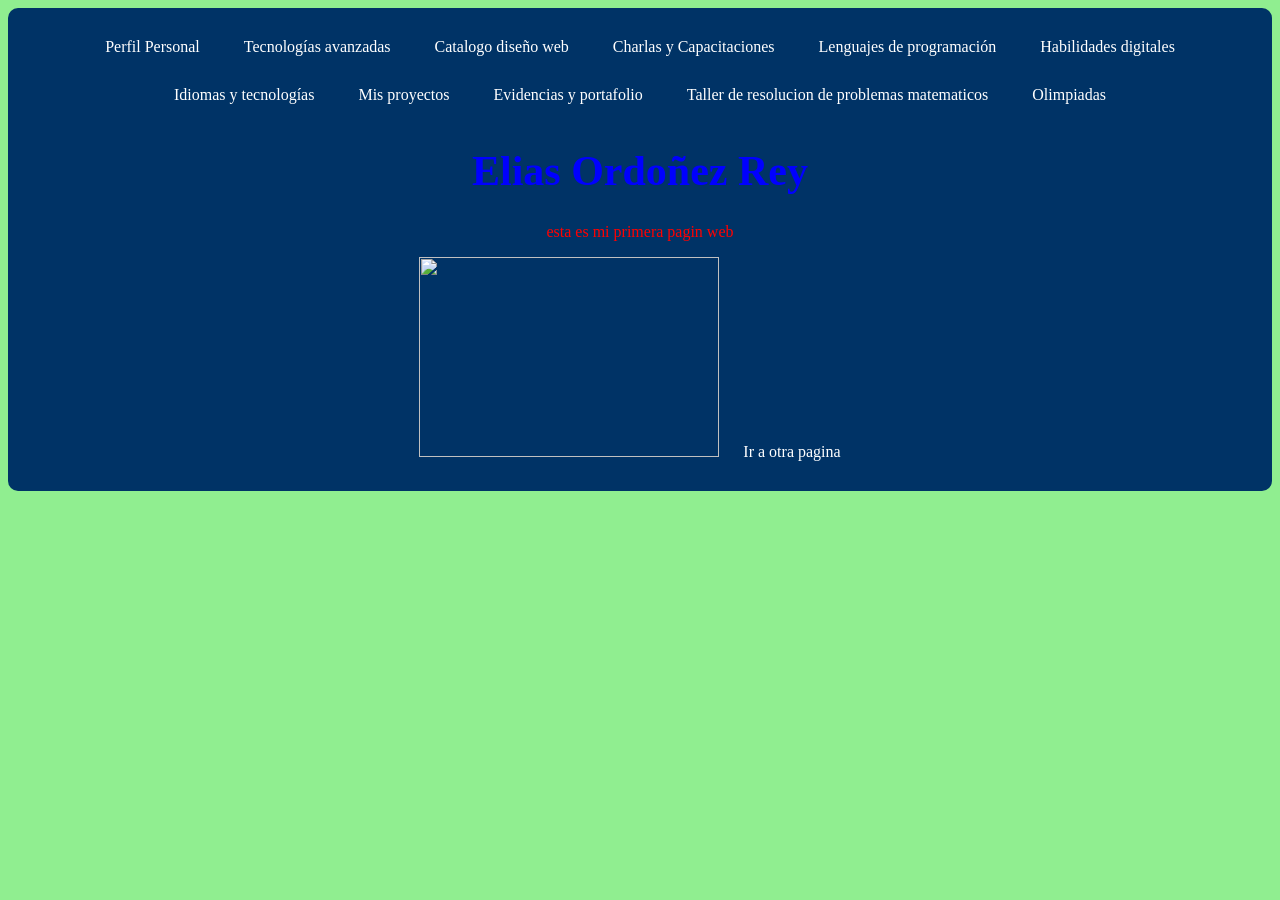
==== index.html @ 468bed04 "index.html" ====
<html>
<head>
  <link rel="stylesheet" href="css/main.css">
  <title>Portafolio personal</title>
</head>
<body>
<div class="menu">
<a href="perfil.html">Perfil Personal </a>
<a href="ta.html">Tecnologías avanzadas </a>
<a href="cdw.html">Catalogo diseño web </a>
<a href="cc.html">Charlas y Capacitaciones </a>
<a href="lp.html">Lenguajes de programación </a>
<a href="hd.html">Habilidades digitales </a>
<a href="it.html">Idiomas y tecnologías </a>
<a href="misproyectos.html">Mis proyectos </a>
<a href="portafolio.html">Evidencias y portafolio </a>
<a href="portafolio.html">Taller de resolucion de problemas matematicos </a>
<a href="portafolio.html">Olimpiadas </a>
 <br>
  <div>
  <h1> Elias Ordoñez Rey  </h1> 
</break>
<p> esta es mi primera pagin web  </p>
</break>
  <img src="img/foto1.jpg">
</break>
  <a href="segundapagina.html">Ir a otra pagina </a>
</body>

</html>
---- css/main.css ----
body{
background-color:lightgreen;
}

h1{
color:blue;
font-size:42px;
}

p{
color:red;
}

img{
width:300px;
height:200px;
}

.menu {
    background-color: #003366;
    padding: 15px;
    text-align: center;
    border-radius: 10px;
}

.menu a {
    color: white;
    text-decoration: none;
    padding: 10px 15px;
    margin: 5px;
    display: inline-block;
    border-radius: 5px;
    transition: 0.3s;
}

.menu a:hover {
    background-color: #00aaff;
}
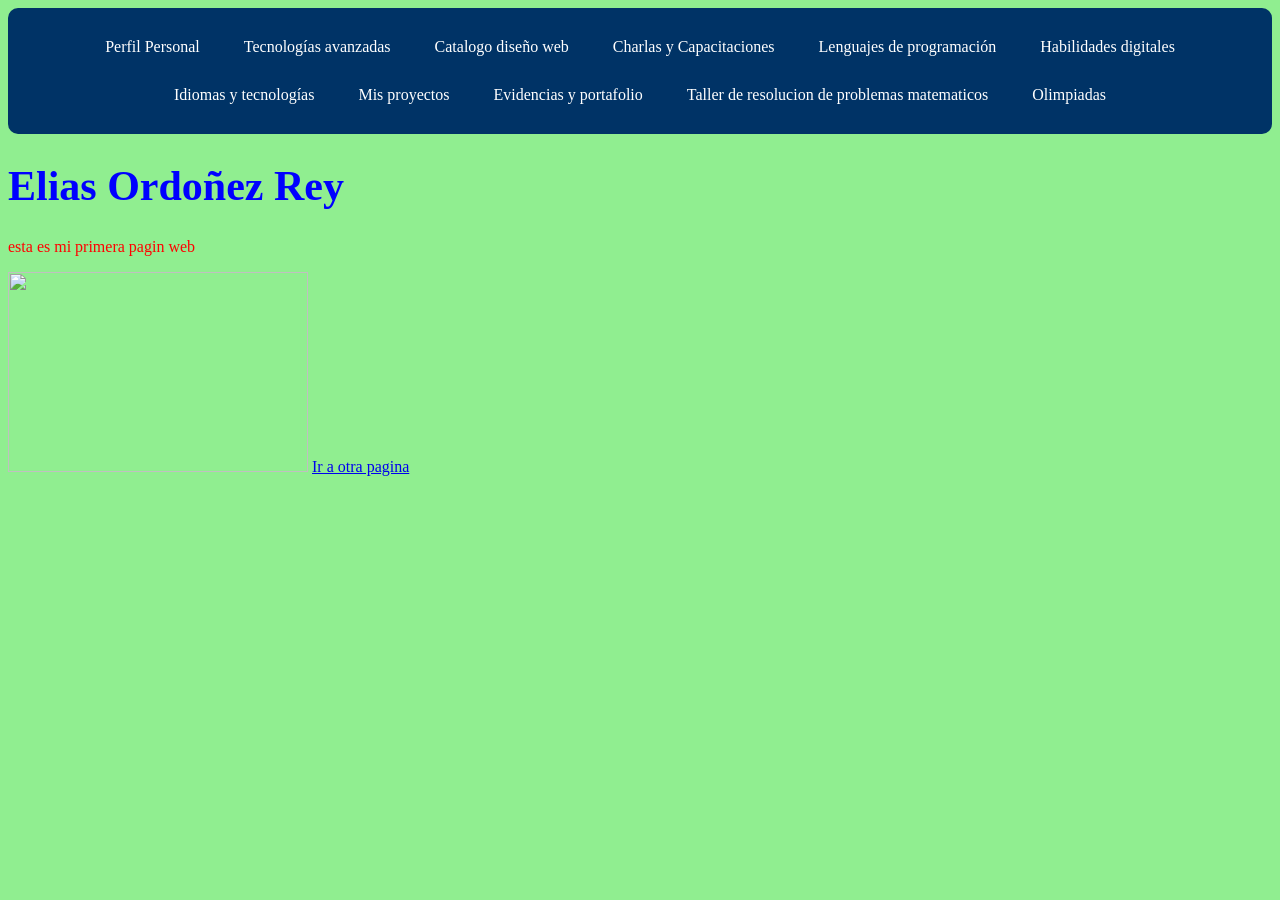
==== commit 56182221: "index.html" ====
--- a/index.html
+++ b/index.html
@@ -16,8 +16,8 @@
 <a href="portafolio.html">Evidencias y portafolio </a>
 <a href="portafolio.html">Taller de resolucion de problemas matematicos </a>
 <a href="portafolio.html">Olimpiadas </a>
- <br>
-  <div>
+<br>
+</div>
   <h1> Elias Ordoñez Rey  </h1> 
 </break>
 <p> esta es mi primera pagin web  </p>
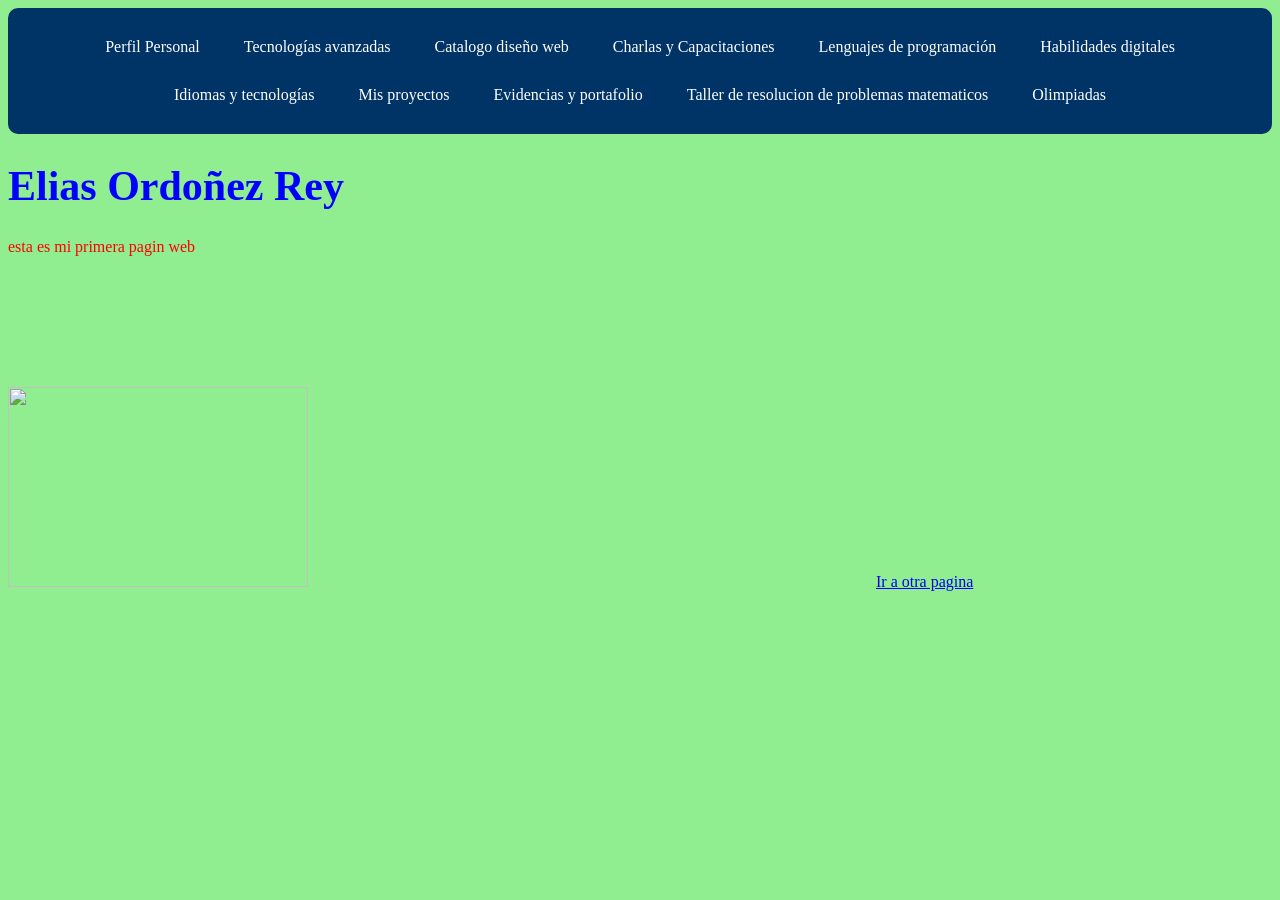
==== commit 4665e6ba: "index.html" ====
--- a/index.html
+++ b/index.html
@@ -24,6 +24,8 @@
 </break>
   <img src="img/foto1.jpg">
 </break>
+ <iframe width="560" height="315" src="https://www.youtube.com/embed/p7YpVl35pac?si=RqQEFge-zNV6Bkcy" title="YouTube video player" frameborder="0" allow="accelerometer; autoplay; clipboard-write; encrypted-media; gyroscope; picture-in-picture; web-share" referrerpolicy="strict-origin-when-cross-origin" allowfullscreen></iframe>
+</break>
   <a href="segundapagina.html">Ir a otra pagina </a>
 </body>
 
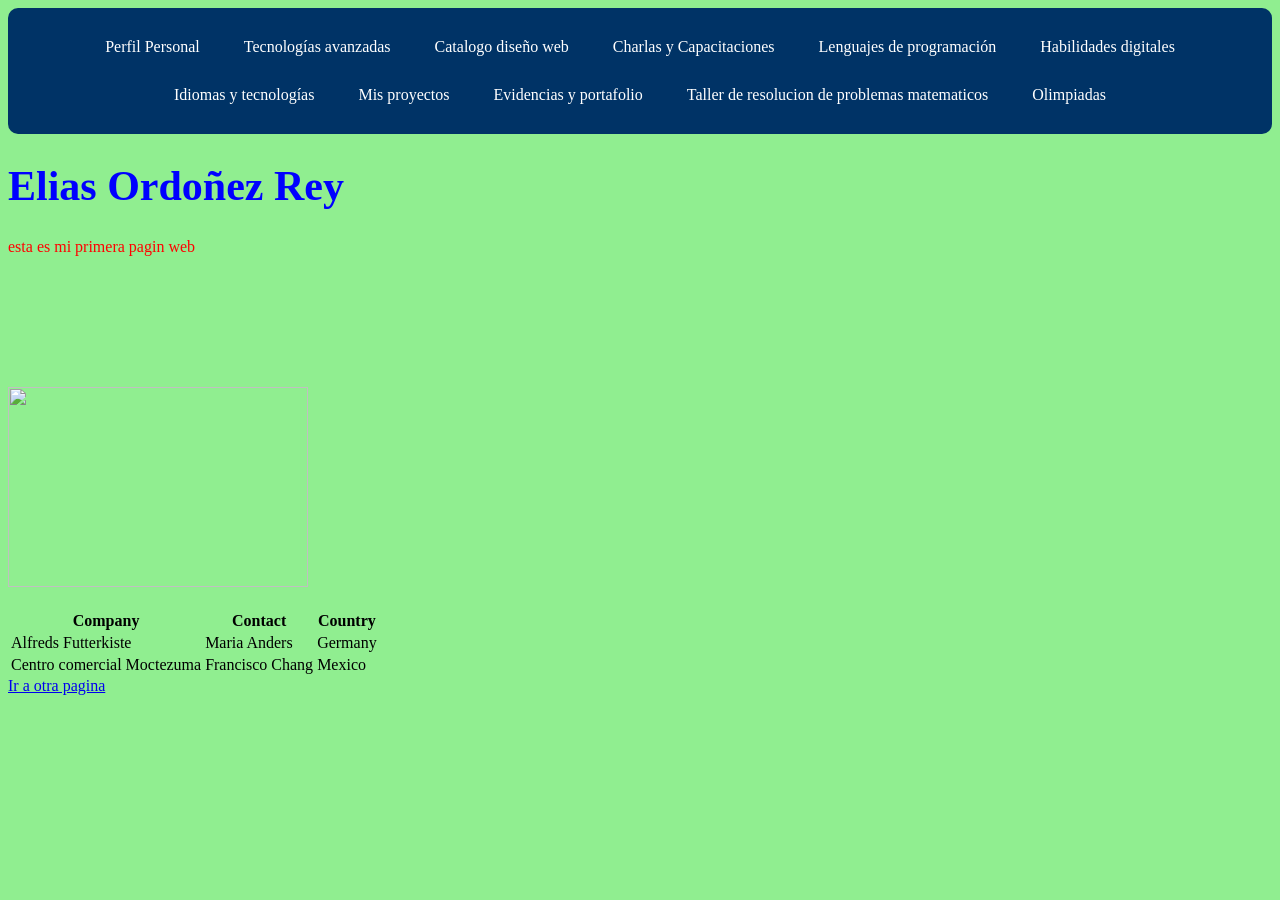
==== commit 38321961: "index.html" ====
--- a/index.html
+++ b/index.html
@@ -25,7 +25,26 @@
   <img src="img/foto1.jpg">
 </break>
  <iframe width="560" height="315" src="https://www.youtube.com/embed/p7YpVl35pac?si=RqQEFge-zNV6Bkcy" title="YouTube video player" frameborder="0" allow="accelerometer; autoplay; clipboard-write; encrypted-media; gyroscope; picture-in-picture; web-share" referrerpolicy="strict-origin-when-cross-origin" allowfullscreen></iframe>
-</break>
+<br>
+<br>  
+ <table>
+  <tr>
+    <th>Company</th>
+    <th>Contact</th>
+    <th>Country</th>
+  </tr>
+  <tr>
+    <td>Alfreds Futterkiste</td>
+    <td>Maria Anders</td>
+    <td>Germany</td>
+  </tr>
+  <tr>
+    <td>Centro comercial Moctezuma</td>
+    <td>Francisco Chang</td>
+    <td>Mexico</td>
+  </tr>
+</table>
+</break>  
   <a href="segundapagina.html">Ir a otra pagina </a>
 </body>
 
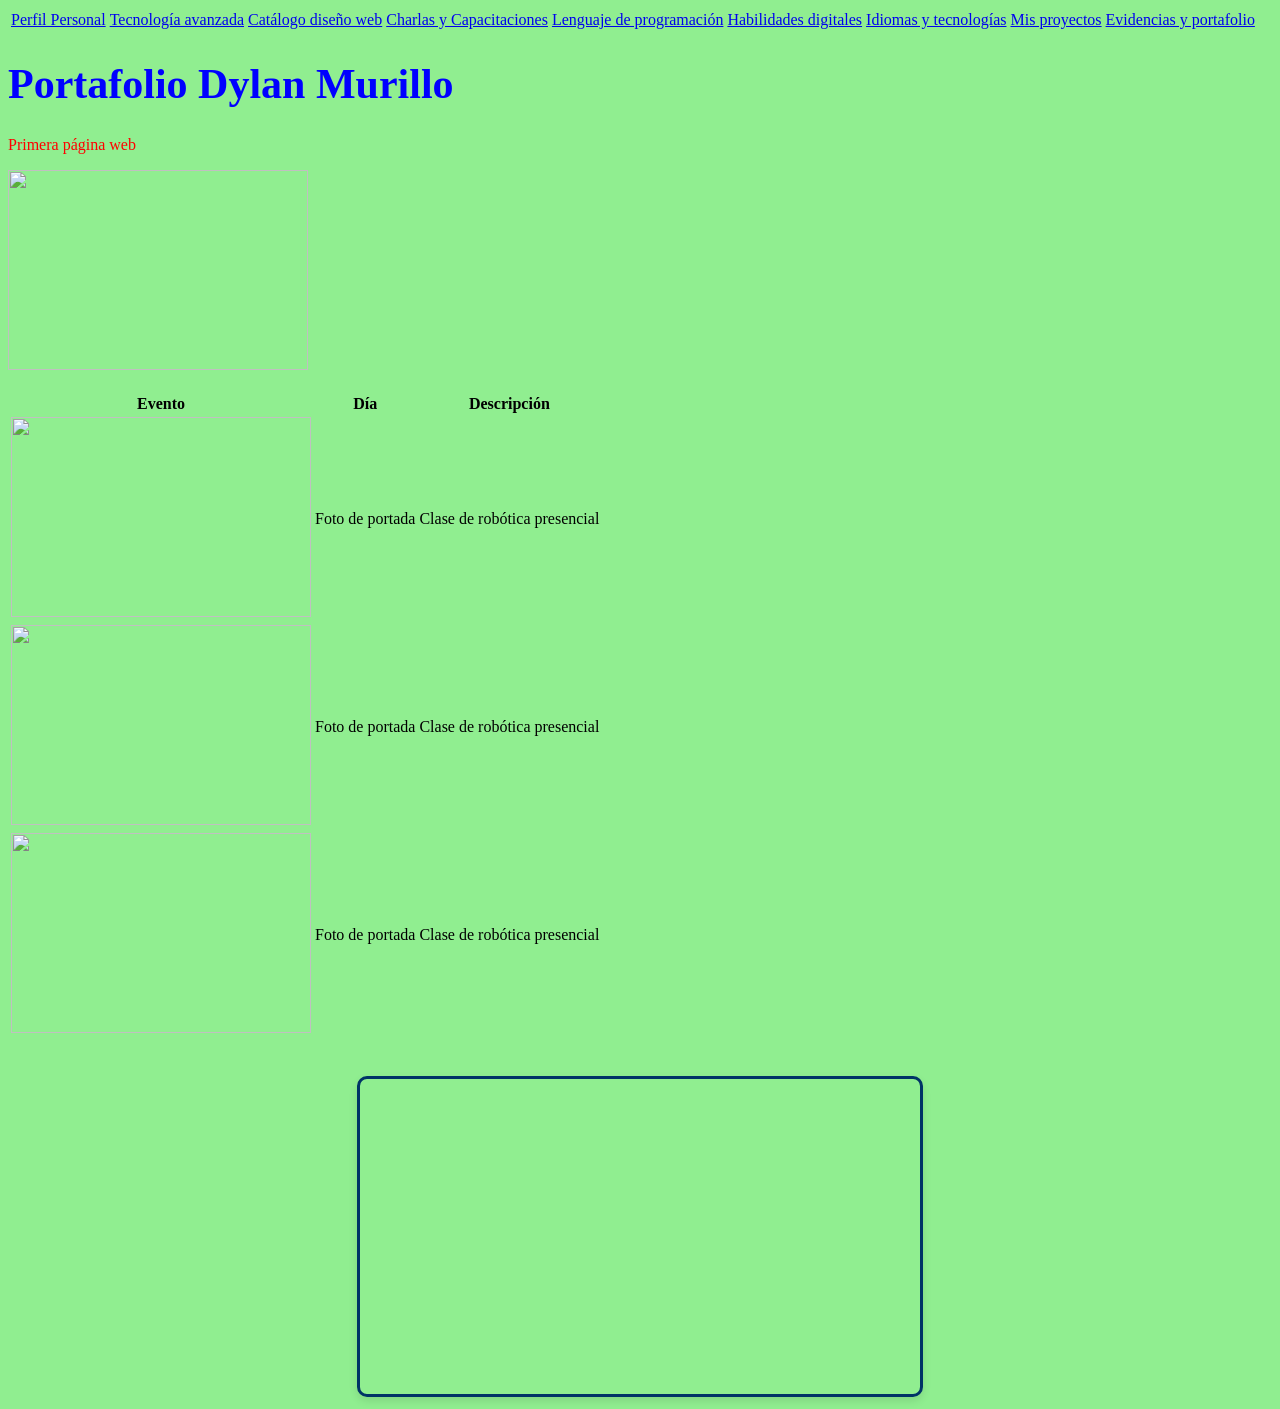
==== commit 7abd27be: "index.html" ====
--- a/index.html
+++ b/index.html
@@ -1,52 +1,72 @@
-<html>
+<!DOCTYPE html>
+<html lang="es">
 <head>
-  <link rel="stylesheet" href="css/main.css">
-  <title>Portafolio personal</title>
+    <meta charset="UTF-8">
+    <link rel="stylesheet" href="css/main.css">
+    <title>Portafolio personal</title>
 </head>
 <body>
-<div class="menu">
-<a href="perfil.html">Perfil Personal </a>
-<a href="ta.html">Tecnologías avanzadas </a>
-<a href="cdw.html">Catalogo diseño web </a>
-<a href="cc.html">Charlas y Capacitaciones </a>
-<a href="lp.html">Lenguajes de programación </a>
-<a href="hd.html">Habilidades digitales </a>
-<a href="it.html">Idiomas y tecnologías </a>
-<a href="misproyectos.html">Mis proyectos </a>
-<a href="portafolio.html">Evidencias y portafolio </a>
-<a href="portafolio.html">Taller de resolucion de problemas matematicos </a>
-<a href="portafolio.html">Olimpiadas </a>
-<br>
-</div>
-  <h1> Elias Ordoñez Rey  </h1> 
-</break>
-<p> esta es mi primera pagin web  </p>
-</break>
-  <img src="img/foto1.jpg">
-</break>
- <iframe width="560" height="315" src="https://www.youtube.com/embed/p7YpVl35pac?si=RqQEFge-zNV6Bkcy" title="YouTube video player" frameborder="0" allow="accelerometer; autoplay; clipboard-write; encrypted-media; gyroscope; picture-in-picture; web-share" referrerpolicy="strict-origin-when-cross-origin" allowfullscreen></iframe>
-<br>
-<br>  
- <table>
+
+<table class="tabla-menu">
   <tr>
-    <th>Company</th>
-    <th>Contact</th>
-    <th>Country</th>
-  </tr>
-  <tr>
-    <td>Alfreds Futterkiste</td>
-    <td>Maria Anders</td>
-    <td>Germany</td>
-  </tr>
-  <tr>
-    <td>Centro comercial Moctezuma</td>
-    <td>Francisco Chang</td>
-    <td>Mexico</td>
+   <td><a href="paginasportafolio/perfil.html">Perfil Personal</a></td>
+    <td><a href="paginasportafolio/ta.html">Tecnología avanzada</a></td>
+    <td><a href="paginasportafolio/cdw.html">Catálogo diseño web</a></td>
+    <td><a href="paginasportafolio/cc.html">Charlas y Capacitaciones</a></td>
+    <td><a href="paginasportafolio/lp.html">Lenguaje de programación</a></td>
+    <td><a href="paginasportafolio/hd.html">Habilidades digitales</a></td>
+    <td><a href="paginasportafolio/it.html">Idiomas y tecnologías</a></td>
+    <td><a href="paginasportafolio/misproyectos.html">Mis proyectos</a></td>
+    <td><a href="paginasportafolio/portafolio.html">Evidencias y portafolio</a></td>
   </tr>
 </table>
-</break>  
-  <a href="segundapagina.html">Ir a otra pagina </a>
-</body>
 
+    <h1>Portafolio Dylan Murillo</h1>
+    <p>Primera página web</p>
+
+    <img src="img/pasta.jpeg" width="400" height="400">
+
+    <br>
+    <br>
+   <table>
+        <thead>
+            <tr>
+                <th>Evento</th>
+                <th>Día</th>
+                <th>Descripción</th>
+            </tr>
+        </thead>
+        <tbody>
+            <tr>
+                <td><img src="img/hola.jpg" class="foto-tabla"></td>
+                <td>Foto de portada</td>
+                <td>Clase de robótica presencial</td>
+            </tr>
+            <tr>
+                <td><img src="img/hola.jpg" class="foto-tabla"></td>
+                <td>Foto de portada</td>
+                <td>Clase de robótica presencial</td>
+            </tr>
+            <tr>
+                <td><img src="img/hola.jpg" class="foto-tabla"></td>
+                <td>Foto de portada</td>
+                <td>Clase de robótica presencial</td>
+            </tr>
+        </tbody>
+    </table>
+    <br><br>
+    <div style="text-align: center; margin-bottom: 5px;">
+        <iframe width="560" height="315" 
+                src="https://youtu.be/bHOrWkkXWmM?si=zDBOaXxo85eHHRbl"
+                title="Reproductor de video" 
+                frameborder="0" 
+                allow="accelerometer; autoplay; clipboard-write; encrypted-media; gyroscope; picture-in-picture" 
+                allowfullscreen 
+                style="border: 3px solid #003366; border-radius: 10px; box-shadow: 0 4px 8px rgba(0,0,0,0.1);">
+        </iframe>
+    </div>
+    </body>
+</html>
+    </body>
 </html>
 
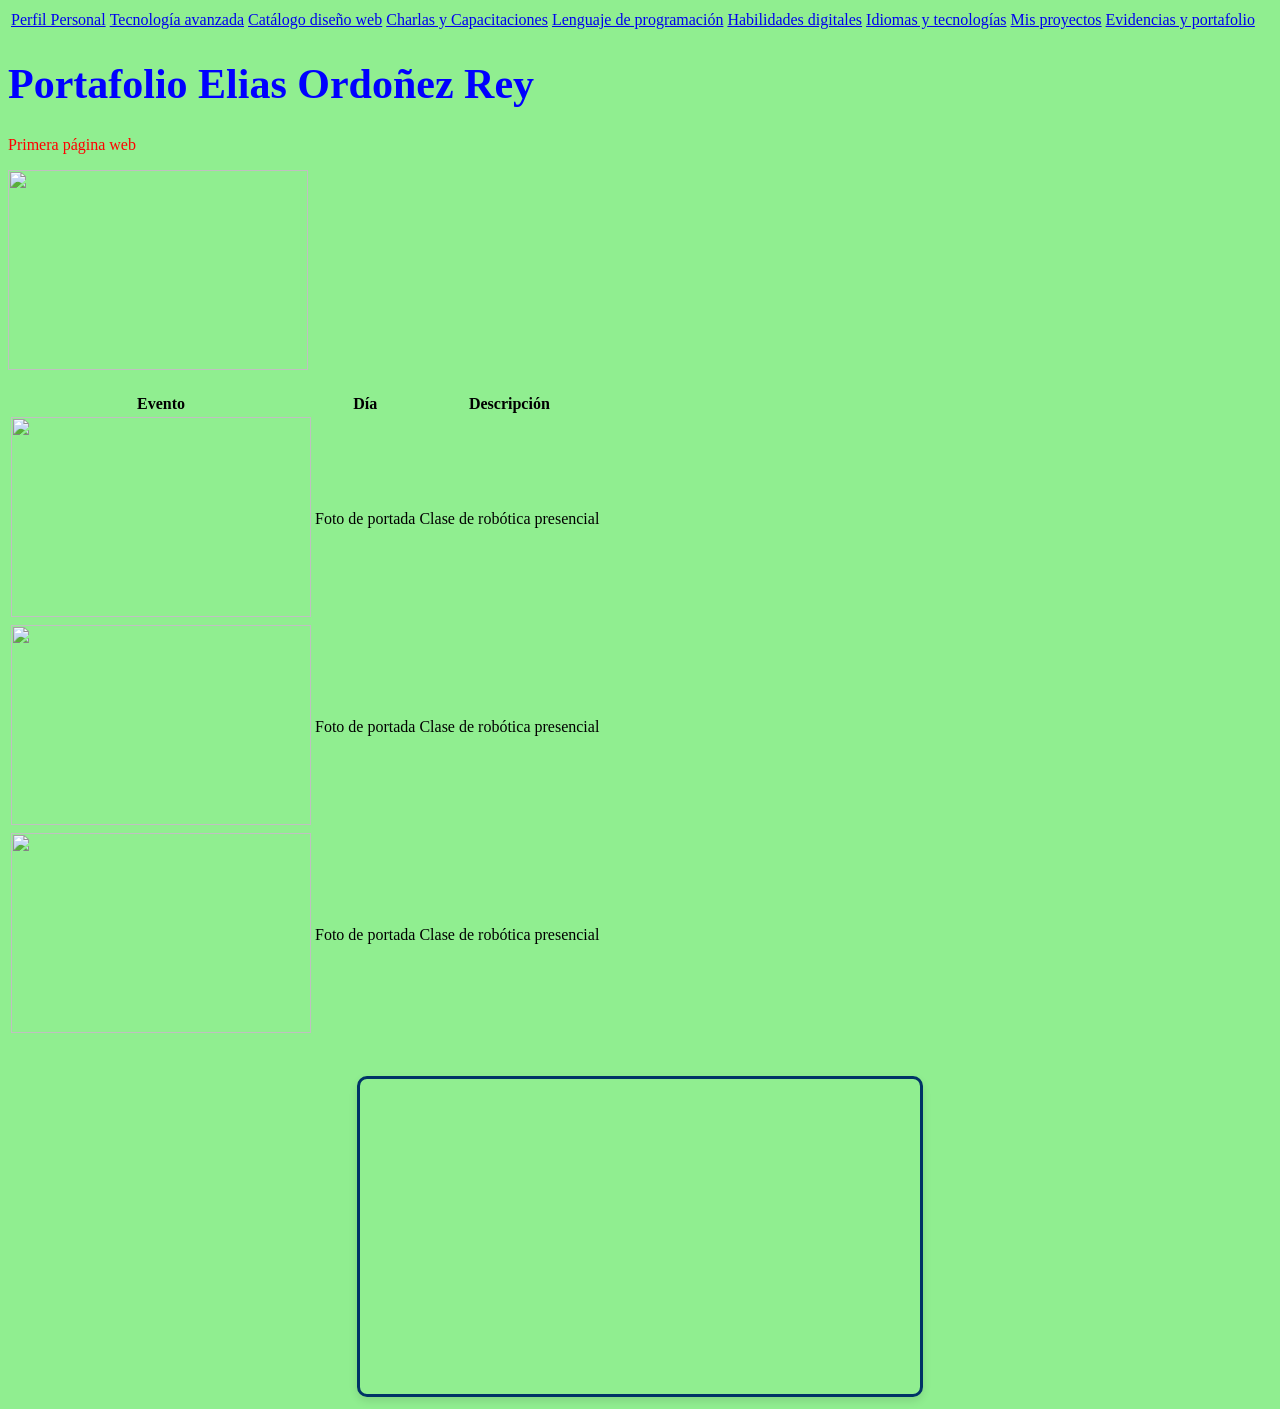
==== commit b865bd1b: "index.html" ====
--- a/index.html
+++ b/index.html
@@ -21,7 +21,7 @@
   </tr>
 </table>
 
-    <h1>Portafolio Dylan Murillo</h1>
+    <h1>Portafolio Elias Ordoñez Rey</h1>
     <p>Primera página web</p>
 
     <img src="img/pasta.jpeg" width="400" height="400">
@@ -57,7 +57,7 @@
     <br><br>
     <div style="text-align: center; margin-bottom: 5px;">
         <iframe width="560" height="315" 
-                src="https://youtu.be/bHOrWkkXWmM?si=zDBOaXxo85eHHRbl"
+                src="https://youtu.be/p7YpVl35pac?si=Jzrild6FqYfhATZJ"
                 title="Reproductor de video" 
                 frameborder="0" 
                 allow="accelerometer; autoplay; clipboard-write; encrypted-media; gyroscope; picture-in-picture" 
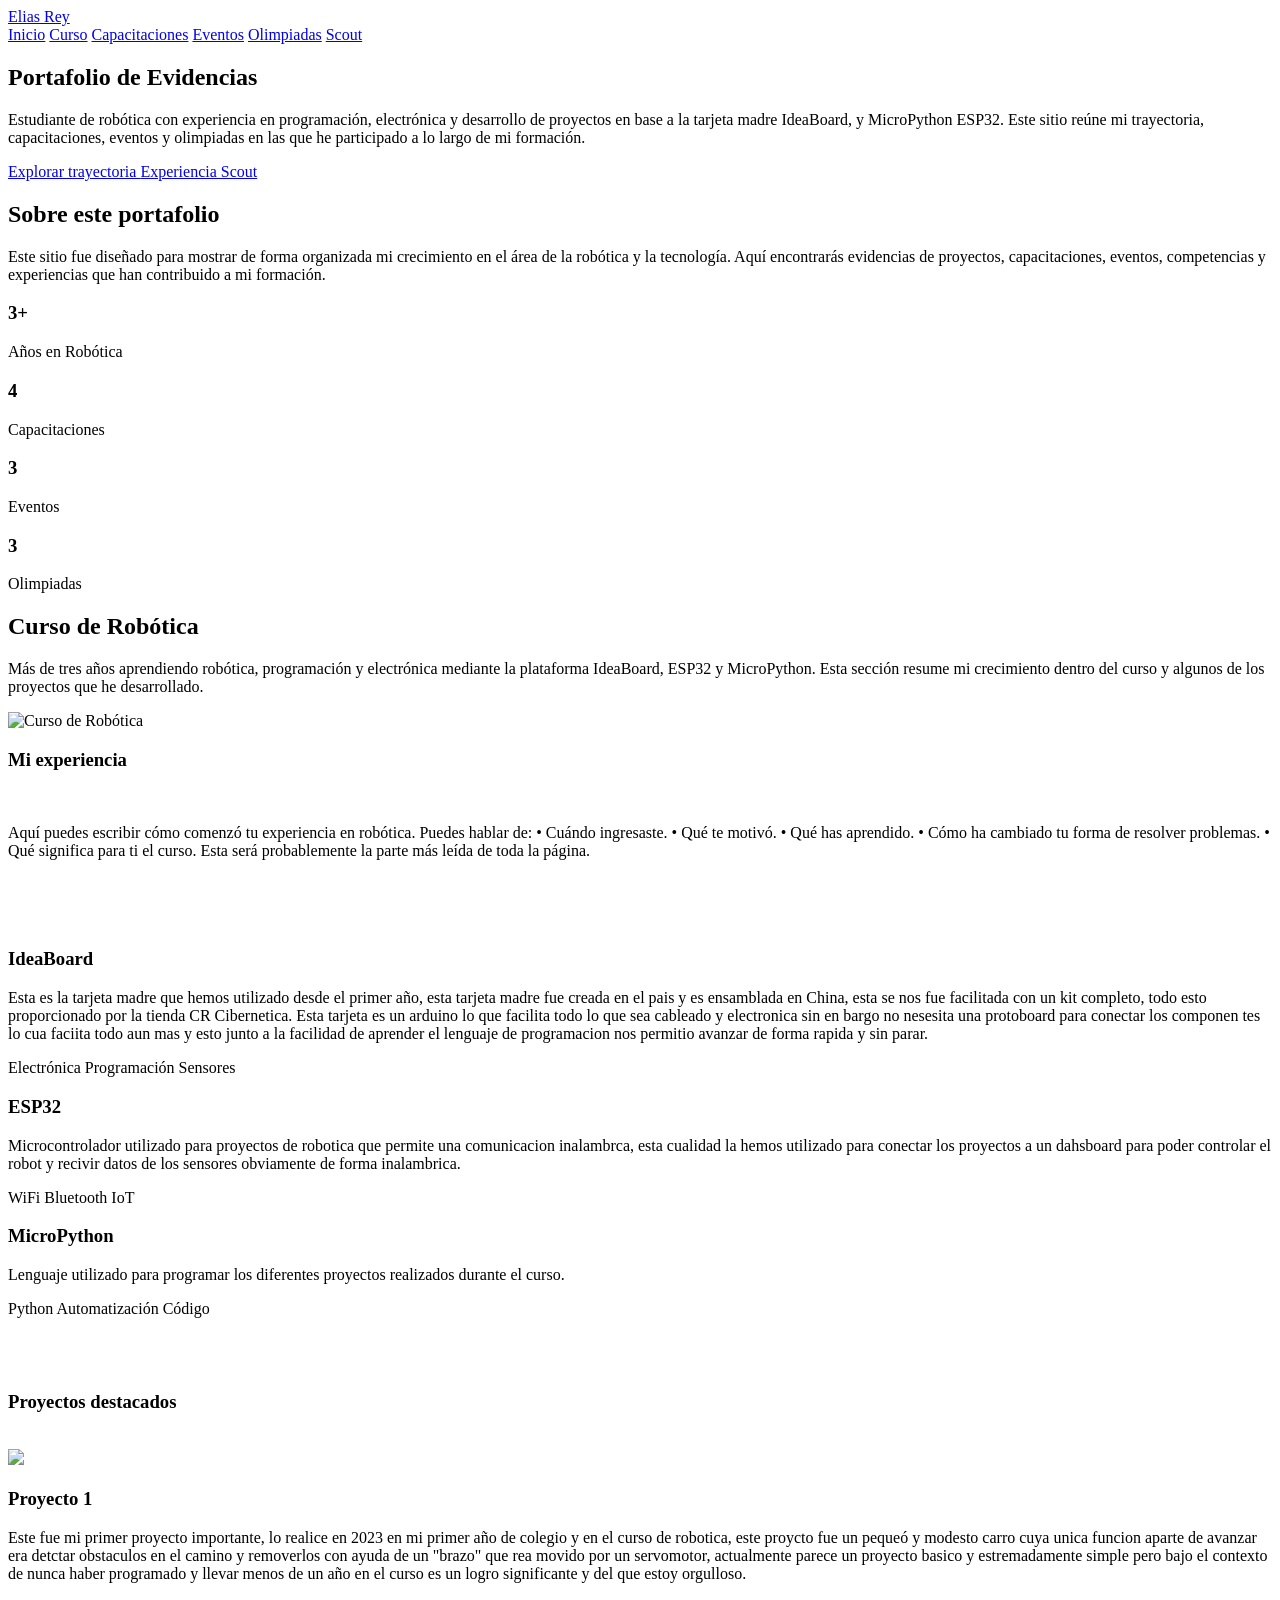
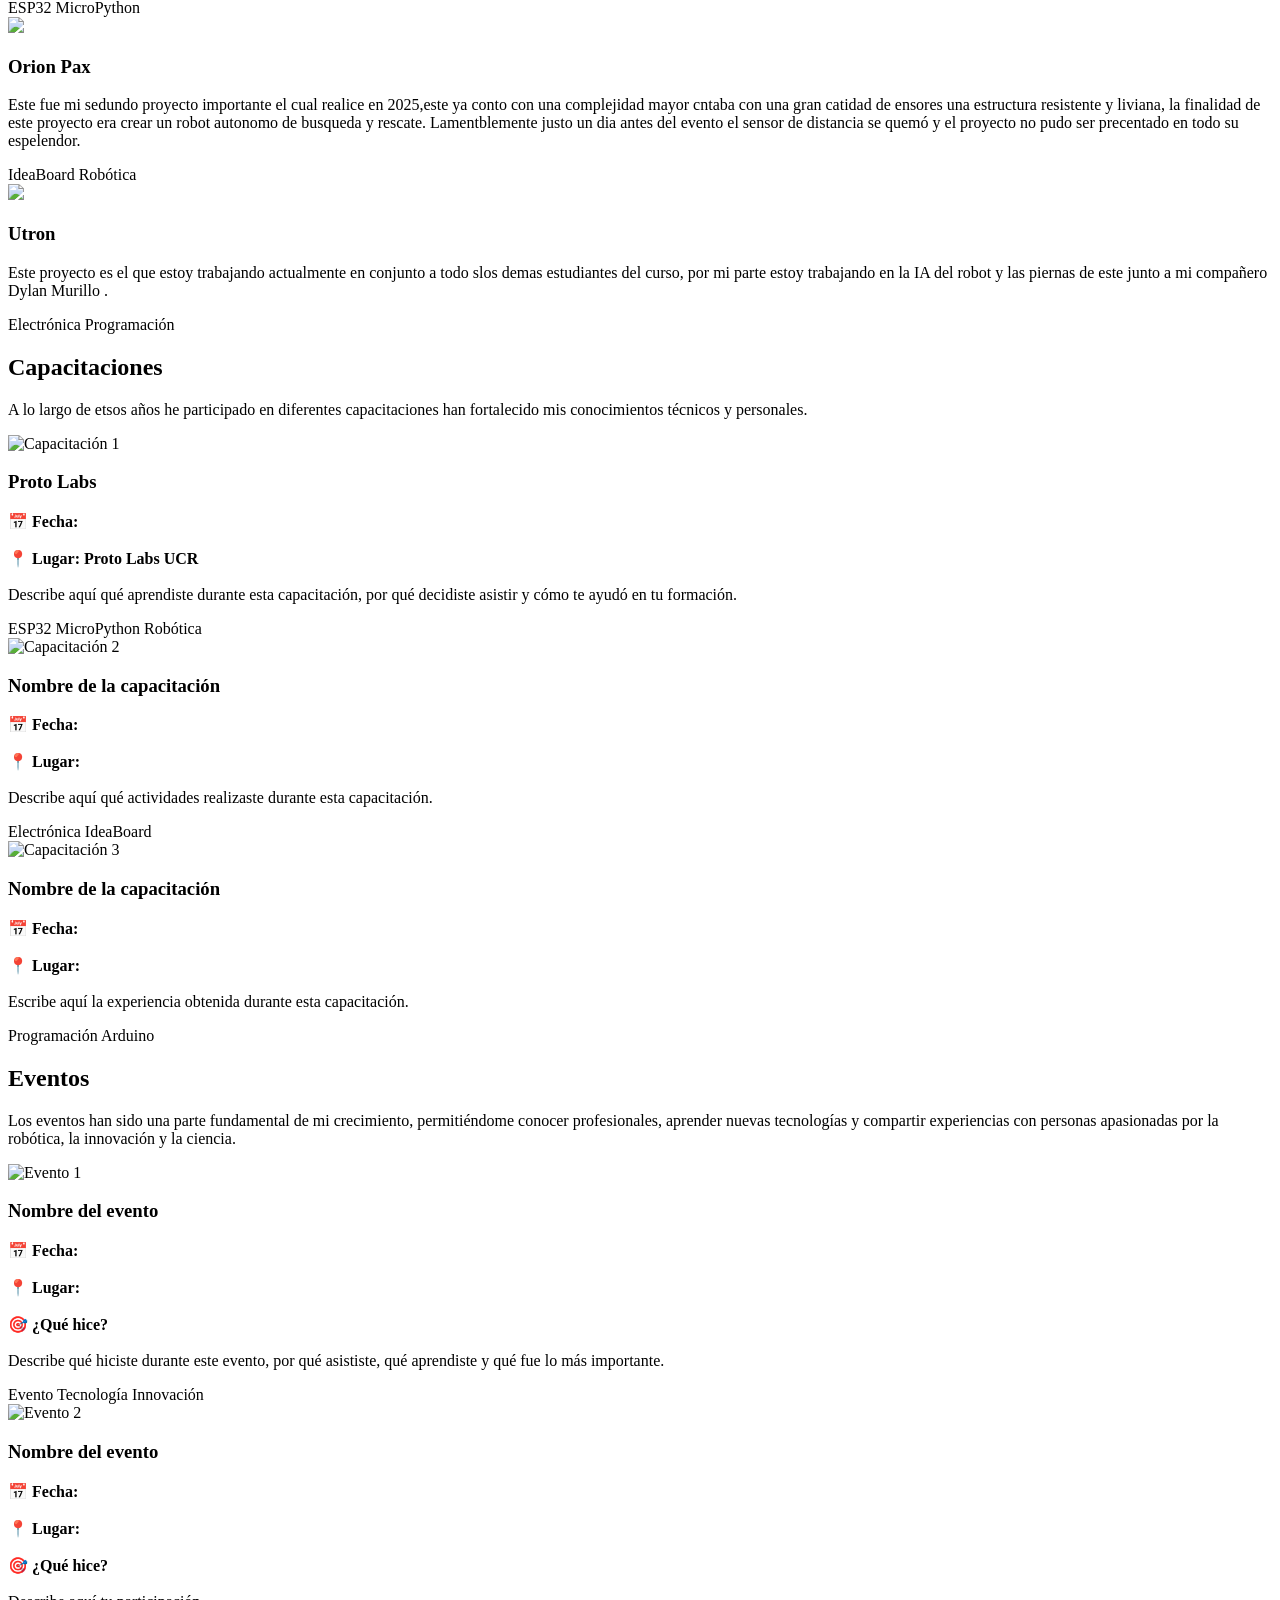
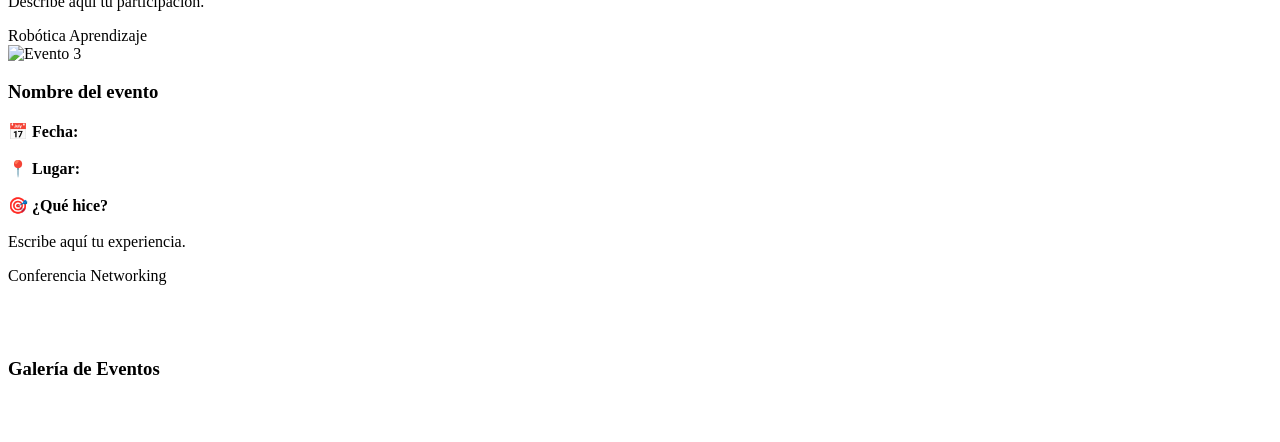
==== commit 720ae78e: "index.html" ====
--- a/index.html
+++ b/index.html
@@ -1,72 +1,1000 @@
 <!DOCTYPE html>
 <html lang="es">
+
 <head>
+
     <meta charset="UTF-8">
-    <link rel="stylesheet" href="css/main.css">
-    <title>Portafolio personal</title>
+
+    <meta name="viewport" content="width=device-width, initial-scale=1.0">
+
+    <title>Elias Rey | Portafolio de Evidencias</title>
+
+    <link rel="stylesheet" href="css/style.css">
+
+    <!-- ICONOS -->
+
+    <link rel="stylesheet"
+    href="https://cdnjs.cloudflare.com/ajax/libs/font-awesome/6.5.2/css/all.min.css">
+
+    <!-- FUENTE -->
+
+    <link rel="preconnect" href="https://fonts.googleapis.com">
+
+    <link rel="preconnect" href="https://fonts.gstatic.com" crossorigin>
+
 </head>
+
 <body>
 
-<table class="tabla-menu">
-  <tr>
-   <td><a href="paginasportafolio/perfil.html">Perfil Personal</a></td>
-    <td><a href="paginasportafolio/ta.html">Tecnología avanzada</a></td>
-    <td><a href="paginasportafolio/cdw.html">Catálogo diseño web</a></td>
-    <td><a href="paginasportafolio/cc.html">Charlas y Capacitaciones</a></td>
-    <td><a href="paginasportafolio/lp.html">Lenguaje de programación</a></td>
-    <td><a href="paginasportafolio/hd.html">Habilidades digitales</a></td>
-    <td><a href="paginasportafolio/it.html">Idiomas y tecnologías</a></td>
-    <td><a href="paginasportafolio/misproyectos.html">Mis proyectos</a></td>
-    <td><a href="paginasportafolio/portafolio.html">Evidencias y portafolio</a></td>
-  </tr>
-</table>
-
-    <h1>Portafolio Elias Ordoñez Rey</h1>
-    <p>Primera página web</p>
-
-    <img src="img/pasta.jpeg" width="400" height="400">
-
-    <br>
-    <br>
-   <table>
-        <thead>
-            <tr>
-                <th>Evento</th>
-                <th>Día</th>
-                <th>Descripción</th>
-            </tr>
-        </thead>
-        <tbody>
-            <tr>
-                <td><img src="img/hola.jpg" class="foto-tabla"></td>
-                <td>Foto de portada</td>
-                <td>Clase de robótica presencial</td>
-            </tr>
-            <tr>
-                <td><img src="img/hola.jpg" class="foto-tabla"></td>
-                <td>Foto de portada</td>
-                <td>Clase de robótica presencial</td>
-            </tr>
-            <tr>
-                <td><img src="img/hola.jpg" class="foto-tabla"></td>
-                <td>Foto de portada</td>
-                <td>Clase de robótica presencial</td>
-            </tr>
-        </tbody>
-    </table>
-    <br><br>
-    <div style="text-align: center; margin-bottom: 5px;">
-        <iframe width="560" height="315" 
-                src="https://youtu.be/p7YpVl35pac?si=Jzrild6FqYfhATZJ"
-                title="Reproductor de video" 
-                frameborder="0" 
-                allow="accelerometer; autoplay; clipboard-write; encrypted-media; gyroscope; picture-in-picture" 
-                allowfullscreen 
-                style="border: 3px solid #003366; border-radius: 10px; box-shadow: 0 4px 8px rgba(0,0,0,0.1);">
-        </iframe>
-    </div>
-    </body>
-</html>
-    </body>
-</html>
-
+<!--====================================================
+                BARRA DE PROGRESO
+=====================================================-->
+
+<div class="progress-bar" id="progressBar"></div>
+
+<!--====================================================
+                    HEADER
+=====================================================-->
+
+<header id="header">
+
+<nav>
+
+<a href="#" class="logo">
+
+Elias Rey
+
+</a>
+
+<div class="menu">
+
+<a href="#inicio">Inicio</a>
+
+<a href="#robotica">Curso</a>
+
+<a href="#capacitaciones">Capacitaciones</a>
+
+<a href="#eventos">Eventos</a>
+
+<a href="#olimpiadas">Olimpiadas</a>
+
+<a href="scout.html">Scout</a>
+
+</div>
+
+</nav>
+
+</header>
+
+<!--====================================================
+                    HERO
+=====================================================-->
+
+<section class="hero" id="inicio">
+
+<div class="hero-container">
+
+<div class="hero-text fade-left">
+
+<h1>
+
+Portafolio de
+
+<span>Evidencias</span>
+
+</h1>
+
+<p>
+
+Estudiante de robótica con experiencia en programación, electrónica y desarrollo de proyectos en base a la tarjeta madre IdeaBoard, y MicroPython ESP32.
+
+Este sitio reúne mi trayectoria, capacitaciones, eventos y olimpiadas en las que he participado a lo largo de mi formación.
+
+</p>
+
+<div class="hero-buttons">
+
+<a href="#robotica" class="btn">
+
+Explorar trayectoria
+
+</a>
+
+<a href="scout.html" class="btn-outline">
+
+Experiencia Scout
+
+</a>
+
+</div>
+
+</div>
+
+<div class="hero-card fade-right">
+
+<h2>
+
+Sobre este portafolio
+
+</h2>
+
+<p>
+
+Este sitio fue diseñado para mostrar de forma organizada mi crecimiento en el área de la robótica y la tecnología.
+
+Aquí encontrarás evidencias de proyectos, capacitaciones, eventos, competencias y experiencias que han contribuido a mi formación.
+
+</p>
+
+</div>
+
+</div>
+
+</section>
+
+<!--====================================================
+                ESTADÍSTICAS
+=====================================================-->
+
+<section>
+
+<div class="stats">
+
+<div class="stat">
+
+<h3>
+
+3+
+
+</h3>
+
+<p>
+
+Años en Robótica
+
+</p>
+
+</div>
+
+<div class="stat">
+
+<h3>
+4
+</h3>
+
+<p>
+
+Capacitaciones
+
+</p>
+
+</div>
+
+<div class="stat">
+
+<h3>
+
+3
+
+</h3>
+
+<p>
+
+Eventos
+
+</p>
+
+</div>
+
+<div class="stat">
+
+<h3>
+
+3
+
+</h3>
+
+<p>
+
+Olimpiadas
+
+</p>
+
+</div>
+
+</div>
+
+</section>
+<!--====================================================
+                CURSO DE ROBÓTICA
+=====================================================-->
+
+<section id="robotica">
+
+<div class="divider"></div>
+
+<h2 class="section-title">
+
+Curso de Robótica
+
+</h2>
+
+<p class="section-subtitle">
+
+Más de tres años aprendiendo robótica, programación y electrónica mediante la plataforma IdeaBoard, ESP32 y MicroPython. Esta sección resume mi crecimiento dentro del curso y algunos de los proyectos que he desarrollado.
+
+<!-- CAMBIAR ESTE TEXTO POR TU EXPERIENCIA PERSONAL -->
+
+</p>
+
+<div class="grid-2">
+
+<div class="fade-left">
+
+<!-- ===================================================
+     CAMBIAR ESTA IMAGEN
+=================================================== -->
+
+<div class="image-box">
+
+<img src="img/robotica/robotica.jpg"
+alt="Curso de Robótica">
+
+</div>
+
+</div>
+
+<div class="fade-right">
+
+<h3>
+
+Mi experiencia
+
+</h3>
+
+<br>
+
+<p>
+
+<!-- ===================================================
+ESCRIBE AQUÍ TU EXPERIENCIA COMPLETA
+=================================================== -->
+
+Aquí puedes escribir cómo comenzó tu experiencia en robótica.
+
+Puedes hablar de:
+
+• Cuándo ingresaste.
+
+• Qué te motivó.
+
+• Qué has aprendido.
+
+• Cómo ha cambiado tu forma de resolver problemas.
+
+• Qué significa para ti el curso.
+
+Esta será probablemente la parte más leída de toda la página.
+
+</p>
+
+</div>
+
+</div>
+
+<br><br><br>
+
+<div class="cards">
+
+<!-- ===================================================
+TECNOLOGÍA 1
+=================================================== -->
+
+<div class="card">
+
+<div class="card-content">
+
+<h3>
+
+IdeaBoard
+
+</h3>
+
+<p>
+
+Esta es la tarjeta madre que hemos utilizado desde el primer año, esta tarjeta madre fue creada en el pais y es ensamblada en China, esta se nos fue facilitada con un kit completo, todo esto proporcionado por la tienda CR Cibernetica. Esta tarjeta es un arduino lo que facilita todo lo que sea cableado y electronica sin en bargo no nesesita una protoboard para conectar los componen tes lo cua faciita todo aun mas y esto junto a la facilidad de aprender el lenguaje de programacion nos permitio avanzar de forma rapida y sin parar.
+
+</p>
+
+<div class="tags">
+
+<span class="tag">
+
+Electrónica
+
+</span>
+
+<span class="tag">
+
+Programación
+
+</span>
+
+<span class="tag">
+
+Sensores
+
+</span>
+
+</div>
+
+</div>
+
+</div>
+
+<!-- ===================================================
+TECNOLOGÍA 2
+=================================================== -->
+
+<div class="card">
+
+<div class="card-content">
+
+<h3>
+
+ESP32
+
+</h3>
+
+<p>
+
+Microcontrolador utilizado para proyectos de robotica que permite una comunicacion inalambrca, esta cualidad la hemos utilizado para conectar los proyectos a un dahsboard para poder controlar  el robot y recivir datos de los sensores obviamente de forma inalambrica.
+
+</p>
+
+<div class="tags">
+
+<span class="tag">
+
+WiFi
+
+</span>
+
+<span class="tag">
+
+Bluetooth
+
+</span>
+
+<span class="tag">
+
+IoT
+
+</span>
+
+</div>
+
+</div>
+
+</div>
+
+<!-- ===================================================
+TECNOLOGÍA 3
+=================================================== -->
+
+<div class="card">
+
+<div class="card-content">
+
+<h3>
+
+MicroPython
+
+</h3>
+
+<p>
+
+Lenguaje utilizado para programar los diferentes proyectos realizados durante el curso.
+
+</p>
+
+<div class="tags">
+
+<span class="tag">
+
+Python
+
+</span>
+
+<span class="tag">
+
+Automatización
+
+</span>
+
+<span class="tag">
+
+Código
+
+</span>
+
+</div>
+
+</div>
+
+</div>
+
+</div>
+
+<br><br><br>
+
+<h3>
+
+Proyectos destacados
+
+</h3>
+
+<br>
+
+<div class="cards">
+
+<!-- ===================================================
+PROYECTO 1
+=================================================== -->
+
+<div class="card">
+
+<!-- CAMBIAR IMAGEN -->
+
+<img src="img/robotica/proyecto1.jpg">
+
+<div class="card-content">
+
+<h3>
+
+<!-- CAMBIAR NOMBRE -->
+
+Proyecto 1
+
+</h3>
+
+<p>
+
+<!-- ESCRIBIR DESCRIPCIÓN -->
+Este fue mi primer proyecto importante, lo realice en 2023 en mi primer año de colegio y en el curso de robotica, este proycto fue un pequeó y modesto carro cuya unica funcion aparte de avanzar era detctar obstaculos en el camino y removerlos con ayuda de un "brazo" que rea movido por un servomotor, actualmente parece un proyecto basico y estremadamente simple pero bajo el contexto de nunca haber programado y llevar menos de un año en el curso es un logro significante y del que estoy orgulloso. 
+
+</p>
+
+<div class="tags">
+
+<span class="tag">
+
+ESP32
+
+</span>
+
+<span class="tag">
+
+MicroPython
+
+</span>
+
+</div>
+
+</div>
+
+</div>
+
+<!-- ===================================================
+ORION PAX
+=================================================== -->
+
+<div class="card">
+
+<img src="img/robotica/proyecto2.jpg">
+
+<div class="card-content">
+
+<h3>
+
+Orion Pax
+
+</h3>
+
+<p>
+
+Este fue mi sedundo proyecto importante el cual realice en 2025,este ya conto con una complejidad mayor cntaba con una gran catidad de ensores una estructura resistente y liviana, la finalidad de este proyecto era crear un robot autonomo de busqueda y rescate. Lamentblemente justo un dia antes del evento el sensor de distancia se quemó y el proyecto no pudo ser precentado en todo su espelendor. 
+
+</p>
+
+<div class="tags">
+
+<span class="tag">
+
+IdeaBoard
+
+</span>
+
+<span class="tag">
+
+Robótica
+
+</span>
+
+</div>
+
+</div>
+
+</div>
+
+<!-- ===================================================
+ULTRON
+=================================================== -->
+
+<div class="card">
+
+<img src="img/robotica/proyecto3.jpg">
+
+<div class="card-content">
+
+<h3>
+
+Utron
+
+</h3>
+
+<p>
+
+Este proyecto es el que estoy trabajando actualmente en conjunto a todo slos demas estudiantes del curso, por mi parte estoy trabajando en la IA del robot y las piernas de este junto a mi compañero Dylan Murillo .
+
+</p>
+
+<div class="tags">
+
+<span class="tag">
+
+Electrónica
+
+</span>
+
+<span class="tag">
+
+Programación
+
+</span>
+
+</div>
+
+</div>
+
+</div>
+
+</div>
+
+</section>
+<!--====================================================
+                CAPACITACIONES
+=====================================================-->
+
+<section id="capacitaciones">
+
+<div class="divider"></div>
+
+<h2 class="section-title">
+
+Capacitaciones
+
+</h2>
+
+<p class="section-subtitle">
+
+A lo largo de etsos años he participado en diferentes capacitaciones han fortalecido mis conocimientos técnicos y personales.
+
+
+</p>
+
+<div class="cards">
+
+<!--====================================================
+                CAPACITACIÓN 1
+=====================================================-->
+
+<div class="card">
+
+<!-- CAMBIAR IMAGEN -->
+<img src="img/capacitaciones/capacitacion1.jpg"
+alt="Capacitación 1">
+
+<div class="card-content">
+
+<h3>
+
+
+Proto Labs
+</h3>
+
+<p>
+
+<strong>📅 Fecha:</strong>
+
+<!-- ESCRIBIR FECHA -->
+
+<br><br>
+
+<strong>📍 Lugar: Proto Labs UCR</strong>
+
+<!-- ESCRIBIR LUGAR -->
+
+<br><br>
+
+<!-- ESCRIBIR EXPERIENCIA -->
+
+Describe aquí qué aprendiste durante esta capacitación, por qué decidiste asistir y cómo te ayudó en tu formación.
+
+</p>
+
+<div class="tags">
+
+<span class="tag">
+
+ESP32
+
+</span>
+
+<span class="tag">
+
+MicroPython
+
+</span>
+
+<span class="tag">
+
+Robótica
+
+</span>
+
+</div>
+
+</div>
+
+</div>
+
+<!--====================================================
+                CAPACITACIÓN 2
+=====================================================-->
+
+<div class="card">
+
+<img src="img/capacitaciones/capacitacion2.jpg"
+alt="Capacitación 2">
+
+<div class="card-content">
+
+<h3>
+
+Nombre de la capacitación
+
+</h3>
+
+<p>
+
+<strong>📅 Fecha:</strong>
+
+<br><br>
+
+<strong>📍 Lugar:</strong>
+
+<br><br>
+
+Describe aquí qué actividades realizaste durante esta capacitación.
+
+</p>
+
+<div class="tags">
+
+<span class="tag">
+
+Electrónica
+
+</span>
+
+<span class="tag">
+
+IdeaBoard
+
+</span>
+
+</div>
+
+</div>
+
+</div>
+
+<!--====================================================
+                CAPACITACIÓN 3
+=====================================================-->
+
+<div class="card">
+
+<img src="img/capacitaciones/capacitacion3.jpg"
+alt="Capacitación 3">
+
+<div class="card-content">
+
+<h3>
+
+Nombre de la capacitación
+
+</h3>
+
+<p>
+
+<strong>📅 Fecha:</strong>
+
+<br><br>
+
+<strong>📍 Lugar:</strong>
+
+<br><br>
+
+Escribe aquí la experiencia obtenida durante esta capacitación.
+
+</p>
+
+<div class="tags">
+
+<span class="tag">
+
+Programación
+
+</span>
+
+<span class="tag">
+
+Arduino
+
+</span>
+
+</div>
+
+</div>
+
+</div>
+
+</div>
+
+</section>
+<!--====================================================
+                    EVENTOS
+=====================================================-->
+
+<section id="eventos">
+
+<div class="divider"></div>
+
+<h2 class="section-title">
+
+Eventos
+
+</h2>
+
+<p class="section-subtitle">
+
+Los eventos han sido una parte fundamental de mi crecimiento, permitiéndome conocer profesionales, aprender nuevas tecnologías y compartir experiencias con personas apasionadas por la robótica, la innovación y la ciencia.
+
+<!-- CAMBIA ESTE TEXTO SI LO DESEAS -->
+
+</p>
+
+<div class="cards">
+
+<!--====================================================
+                EVENTO 1
+=====================================================-->
+
+<div class="card">
+
+<img src="img/eventos/evento1.jpg"
+alt="Evento 1">
+
+<div class="card-content">
+
+<h3>
+
+<!-- ESCRIBIR NOMBRE DEL EVENTO -->
+
+Nombre del evento
+
+</h3>
+
+<p>
+
+<strong>📅 Fecha:</strong>
+
+<!-- ESCRIBIR FECHA -->
+
+<br><br>
+
+<strong>📍 Lugar:</strong>
+
+<!-- ESCRIBIR LUGAR -->
+
+<br><br>
+
+<strong>🎯 ¿Qué hice?</strong>
+
+<br><br>
+
+<!-- ESCRIBIR EXPERIENCIA -->
+
+Describe qué hiciste durante este evento, por qué asististe, qué aprendiste y qué fue lo más importante.
+
+</p>
+
+<div class="tags">
+
+<span class="tag">
+
+Evento
+
+</span>
+
+<span class="tag">
+
+Tecnología
+
+</span>
+
+<span class="tag">
+
+Innovación
+
+</span>
+
+</div>
+
+</div>
+
+</div>
+
+<!--====================================================
+                EVENTO 2
+=====================================================-->
+
+<div class="card">
+
+<img src="img/eventos/evento2.jpg"
+alt="Evento 2">
+
+<div class="card-content">
+
+<h3>
+
+Nombre del evento
+
+</h3>
+
+<p>
+
+<strong>📅 Fecha:</strong>
+
+<br><br>
+
+<strong>📍 Lugar:</strong>
+
+<br><br>
+
+<strong>🎯 ¿Qué hice?</strong>
+
+<br><br>
+
+Describe aquí tu participación.
+
+</p>
+
+<div class="tags">
+
+<span class="tag">
+
+Robótica
+
+</span>
+
+<span class="tag">
+
+Aprendizaje
+
+</span>
+
+</div>
+
+</div>
+
+</div>
+
+<!--====================================================
+                EVENTO 3
+=====================================================-->
+
+<div class="card">
+
+<img src="img/eventos/evento3.jpg"
+alt="Evento 3">
+
+<div class="card-content">
+
+<h3>
+
+Nombre del evento
+
+</h3>
+
+<p>
+
+<strong>📅 Fecha:</strong>
+
+<br><br>
+
+<strong>📍 Lugar:</strong>
+
+<br><br>
+
+<strong>🎯 ¿Qué hice?</strong>
+
+<br><br>
+
+Escribe aquí tu experiencia.
+
+</p>
+
+<div class="tags">
+
+<span class="tag">
+
+Conferencia
+
+</span>
+
+<span class="tag">
+
+Networking
+
+</span>
+
+</div>
+
+</div>
+
+</div>
+
+</div>
+
+<br><br><br>
+
+<h3>
+
+Galería de Eventos
+
+</h3>
+
+<br>
+
+<div class="gallery">
+
+<!-- CAMBIAR TODAS LAS IMÁGENES -->
+
+<img src="img/eventos/galeria1.jpg" alt="">
+
+<img src="img/eventos/galeria2.jpg" alt="">
+
+<img src="img/eventos/galeria3.jpg" alt="">
+
+<img src="img/eventos/galeria4.jpg" alt="">
+
+<img src="img/eventos/galeria5.jpg" alt="">
+
+<img src="img/eventos/galeria6.jpg" alt="">
+
+</div>
+
+</section>
